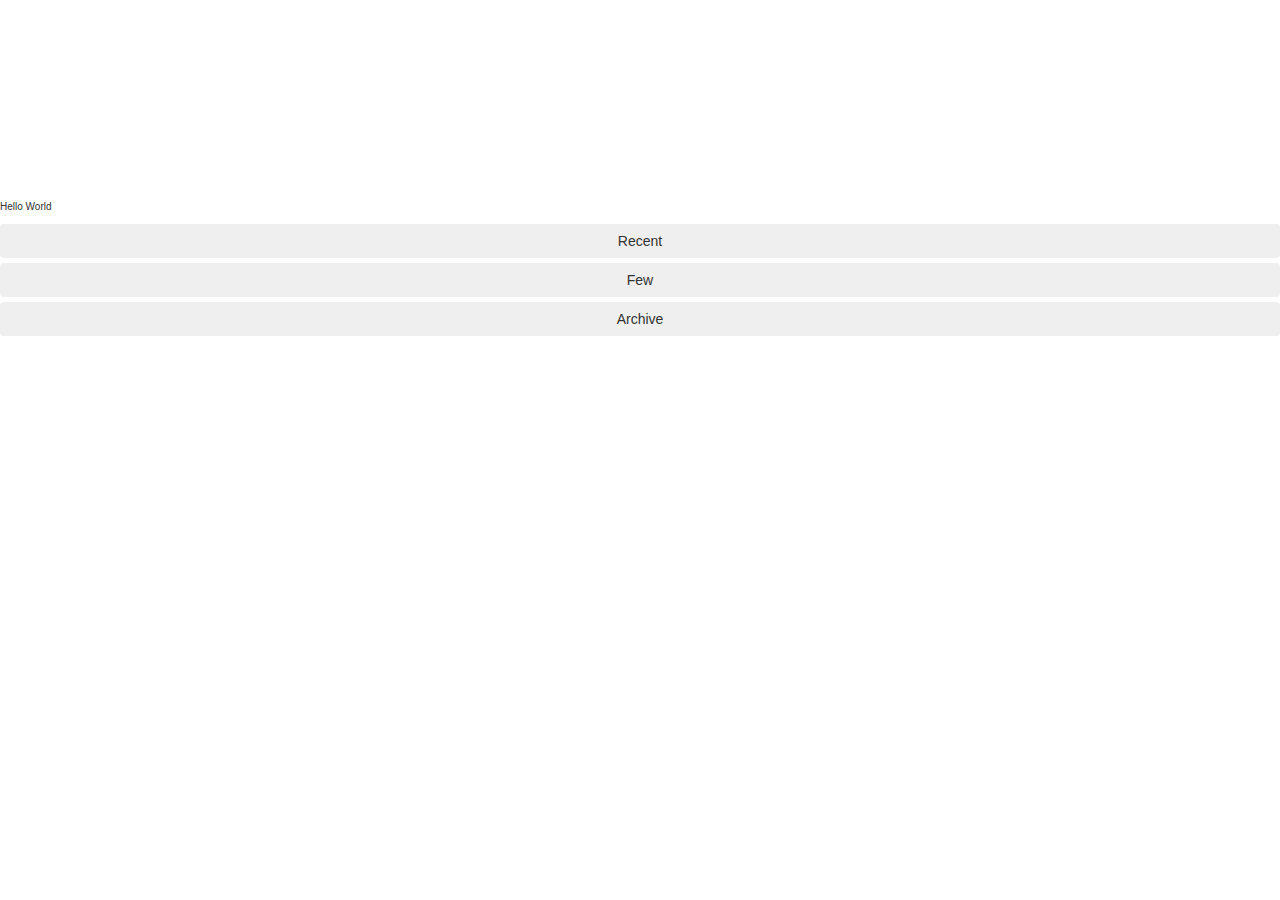
==== src/popup.html @ 719773ab "added src folder, basic extension functionality" ====
<!doctype html>
<!--
 This page is shown when the extension button is clicked, because the
 "browser_action" field in manifest.json contains the "default_popup" key with
 value "popup.html".
 -->
<html>
  <head>
    <link rel="stylesheet" href="https://maxcdn.bootstrapcdn.com/bootstrap/3.3.7/css/bootstrap.min.css">
  <script src="https://ajax.googleapis.com/ajax/libs/jquery/3.1.1/jquery.min.js"></script>
  <script src="https://maxcdn.bootstrapcdn.com/bootstrap/3.3.7/js/bootstrap.min.js"></script>
    <title>Project: Nested-Hive</title>
    <style>
      body {
        font-family: "Segoe UI", "Lucida Grande", Tahoma, sans-serif;
        font-size: 100%;
      }
      #status {
        /* avoid an excessively wide status text */
        white-space: pre;
        text-overflow: ellipsis;
        overflow: hidden;
        width: 200px;
        height: 200px;
      }
    </style>

    <!--
      - JavaScript and HTML must be in separate files: see our Content Security
      - Policy documentation[1] for details and explanation.
      -
      - [1]: https://developer.chrome.com/extensions/contentSecurityPolicy
     -->
    <script src="popup.js"></script>
  </head>

  <body>
    <div id="status"></div>
    <div>
      <p>Hello World</p>
      <button class="btn btn-block"> Recent </button>
      <button class="btn btn-block"> Few </button>
      <button class="btn btn-block"> Archive </button>

    </div>
  </body>
</html>
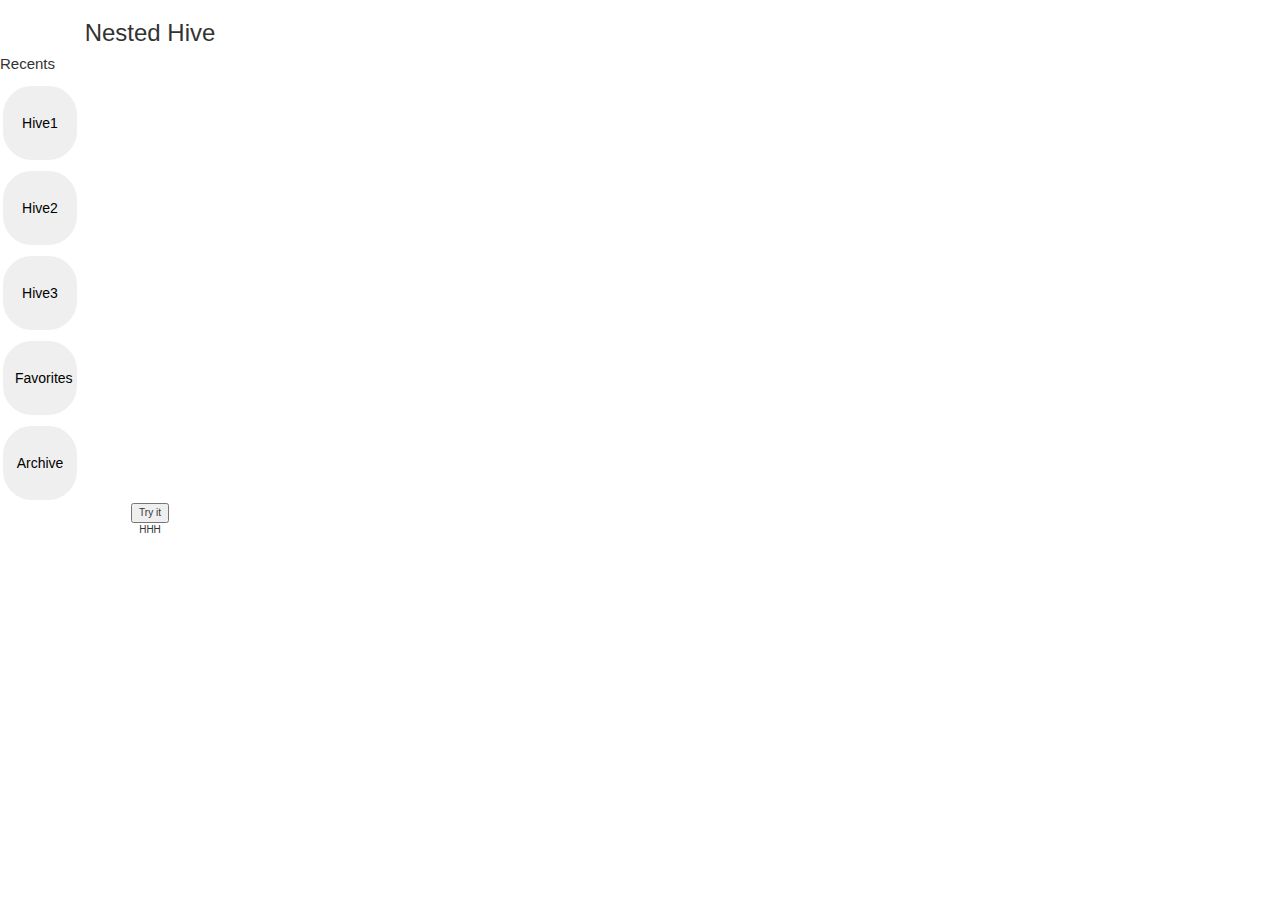
==== commit a99dfe33: "Updated src" ====
--- a/src/popup.html
+++ b/src/popup.html
@@ -10,21 +10,7 @@
   <script src="https://ajax.googleapis.com/ajax/libs/jquery/3.1.1/jquery.min.js"></script>
   <script src="https://maxcdn.bootstrapcdn.com/bootstrap/3.3.7/js/bootstrap.min.js"></script>
     <title>Project: Nested-Hive</title>
-    <style>
-      body {
-        font-family: "Segoe UI", "Lucida Grande", Tahoma, sans-serif;
-        font-size: 100%;
-      }
-      #status {
-        /* avoid an excessively wide status text */
-        white-space: pre;
-        text-overflow: ellipsis;
-        overflow: hidden;
-        width: 200px;
-        height: 200px;
-      }
-    </style>
-
+    <link rel="stylesheet" href="stylesheet.css">
     <!--
       - JavaScript and HTML must be in separate files: see our Content Security
       - Policy documentation[1] for details and explanation.
@@ -32,16 +18,27 @@
       - [1]: https://developer.chrome.com/extensions/contentSecurityPolicy
      -->
     <script src="popup.js"></script>
+
+
   </head>
 
   <body>
-    <div id="status"></div>
+
     <div>
-      <p>Hello World</p>
-      <button class="btn btn-block"> Recent </button>
-      <button class="btn btn-block"> Few </button>
+      <h3>Nested Hive</h3>
+      <h4>Recents</h5>
+
+      <button class="btn btn-block" id="test"> Hive1 </button>
+      <button class="btn btn-block"> Hive2 </button>
+      <button class="btn btn-block"> Hive3 </button>
+      <button class="btn btn-block"> Favorites </button>
       <button class="btn btn-block"> Archive </button>
+      <button id="myBtn">Try it</button>
+      <p id="demo">HHH</p>
+    </div>
 
-    </div>
+
+
+
   </body>
 </html>
--- a/src/stylesheet.css
+++ b/src/stylesheet.css
@@ -0,0 +1,23 @@
+
+
+body {
+  font-family: "Segoe UI", "Lucida Grande", Tahoma, sans-serif;
+  font-size: 100%;
+  text-align: center;
+  bottom: 100px;
+  width: 300px;
+  height: 400px;
+}
+
+h4 {
+text-align: left;
+font-size: 150%;
+}
+
+.btn {
+  color: black;
+  border:solid  #fff;
+  border-radius:40%;
+  width:80px;
+  height:80px;
+}
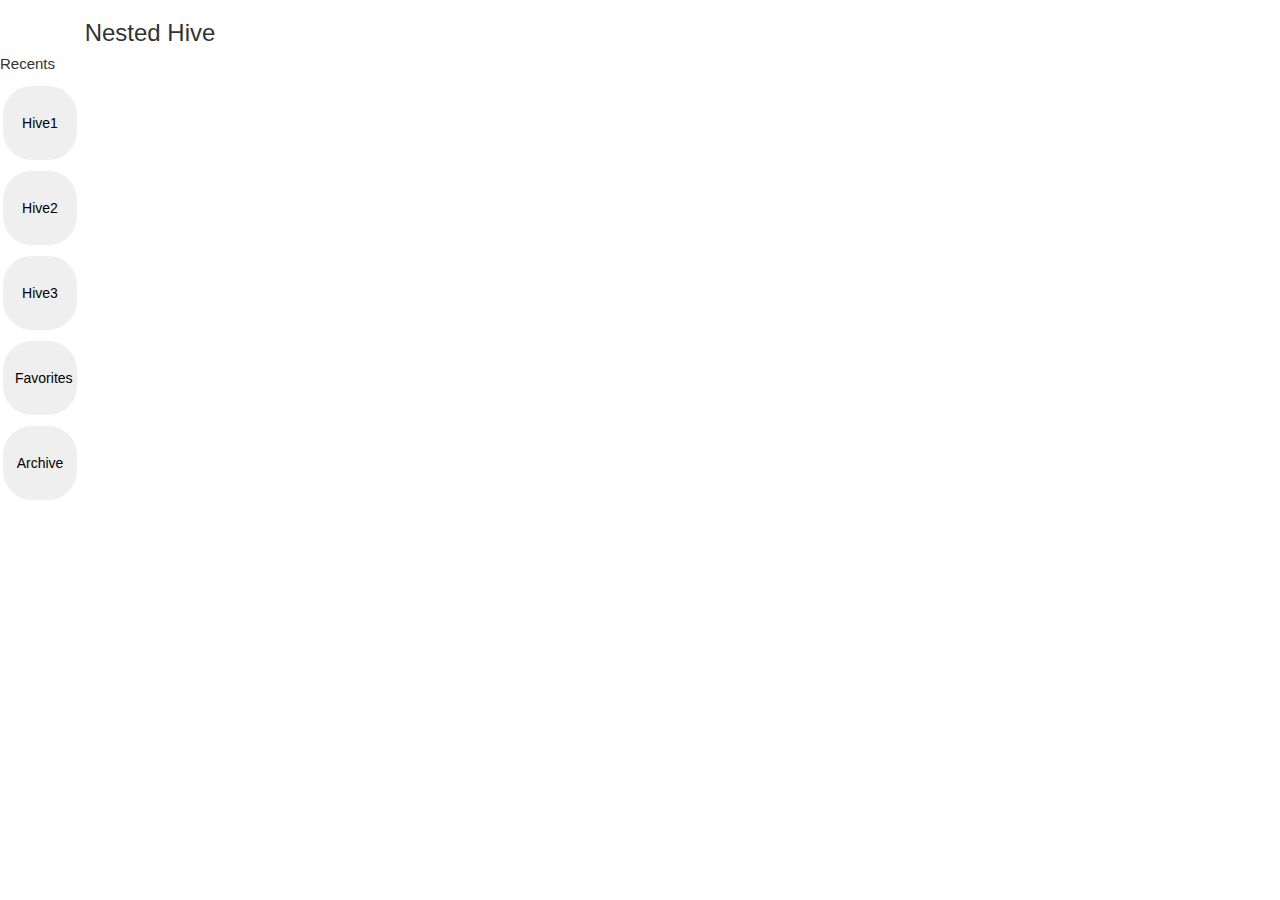
==== commit f2f5f5a8: "BUTTON FUCKING WORKS FINALLY" ====
--- a/src/popup.html
+++ b/src/popup.html
@@ -33,8 +33,7 @@
       <button class="btn btn-block"> Hive3 </button>
       <button class="btn btn-block"> Favorites </button>
       <button class="btn btn-block"> Archive </button>
-      <button id="myBtn">Try it</button>
-      <p id="demo">HHH</p>
+
     </div>
 
 
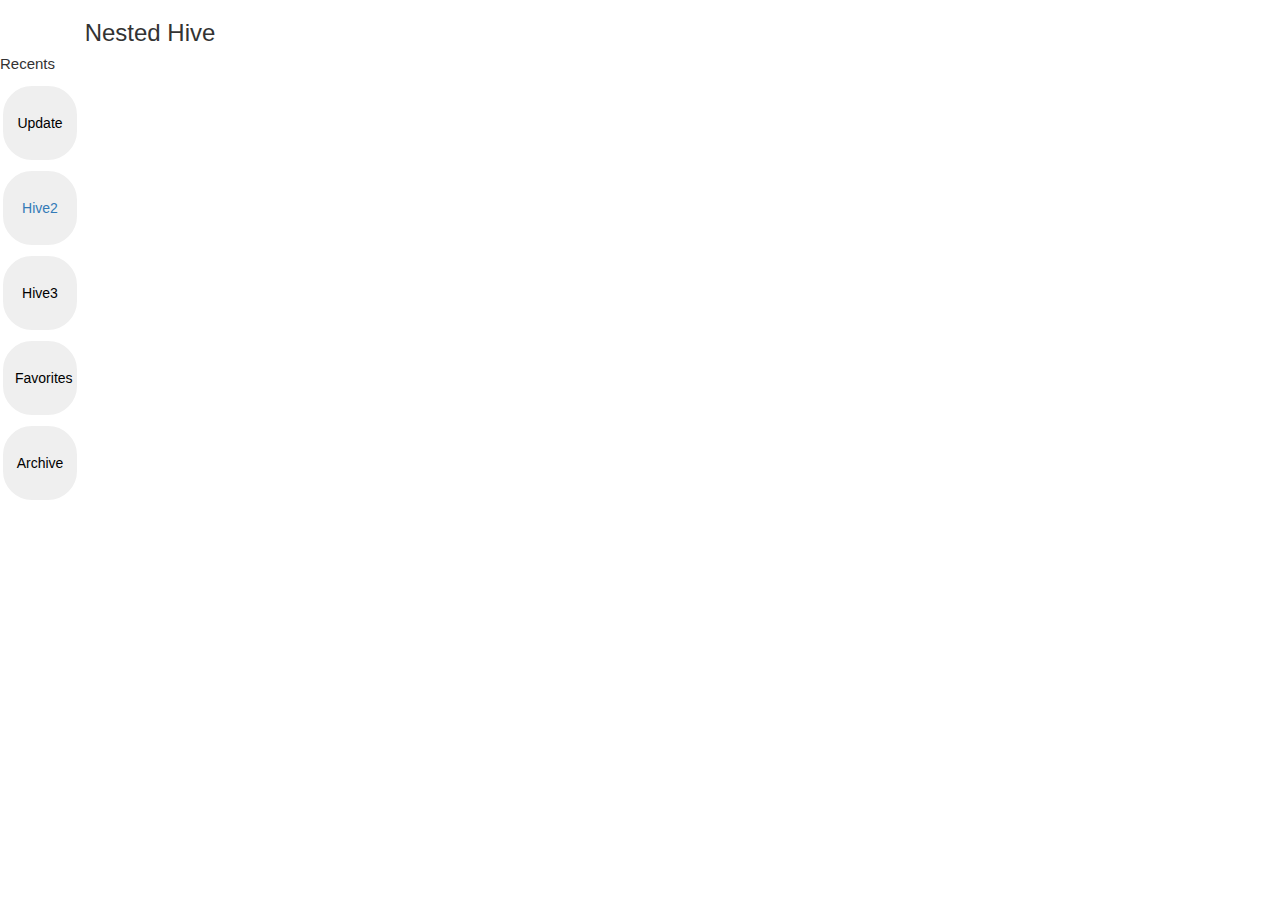
==== commit aa702147: "latest update" ====
--- a/src/popup.html
+++ b/src/popup.html
@@ -28,8 +28,8 @@
       <h3>Nested Hive</h3>
       <h4>Recents</h5>
 
-      <button class="btn btn-block" id="test"> Hive1 </button>
-      <button class="btn btn-block"> Hive2 </button>
+      <button class="btn btn-block" id="update"> Update </button>
+      <button class="btn btn-block" id="updateMe"> <a href="https://github.com/" target="_blank" id ="linkToUpdate">Hive2</a> </button>
       <button class="btn btn-block"> Hive3 </button>
       <button class="btn btn-block"> Favorites </button>
       <button class="btn btn-block"> Archive </button>
